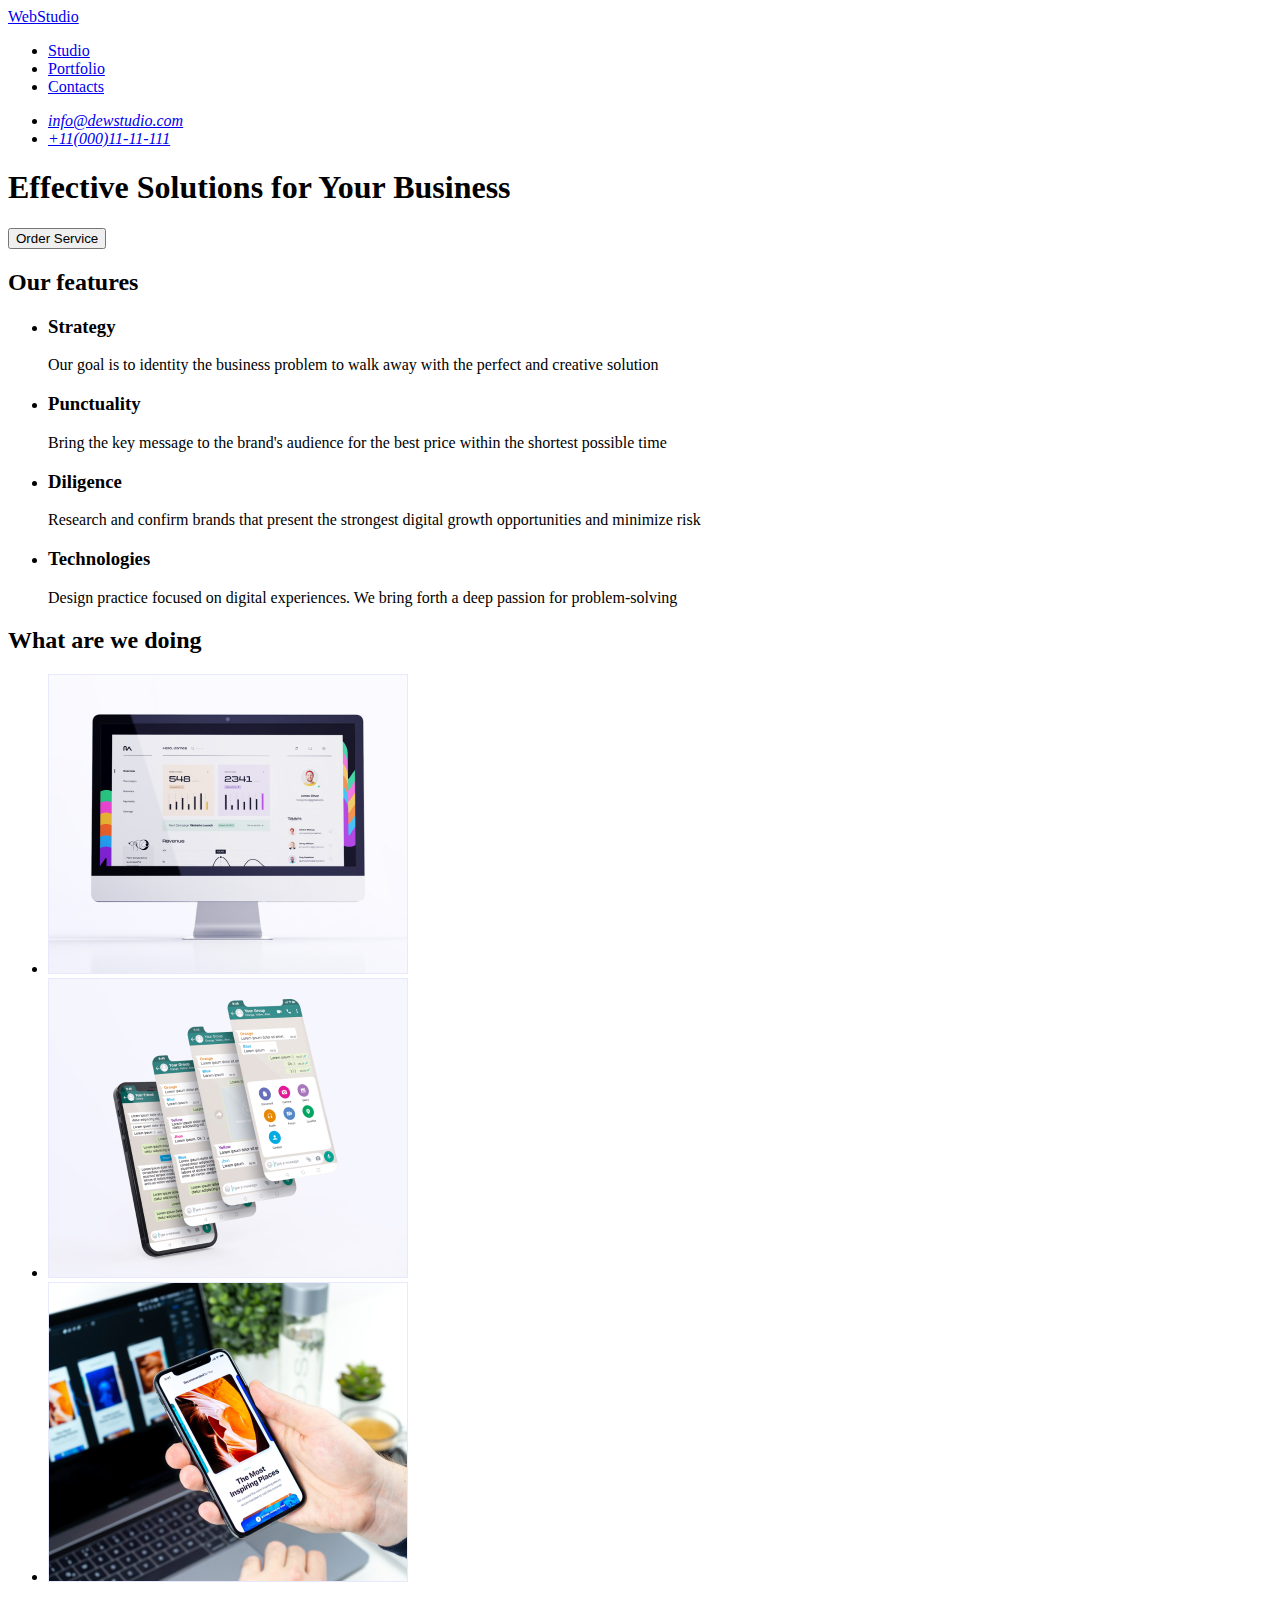
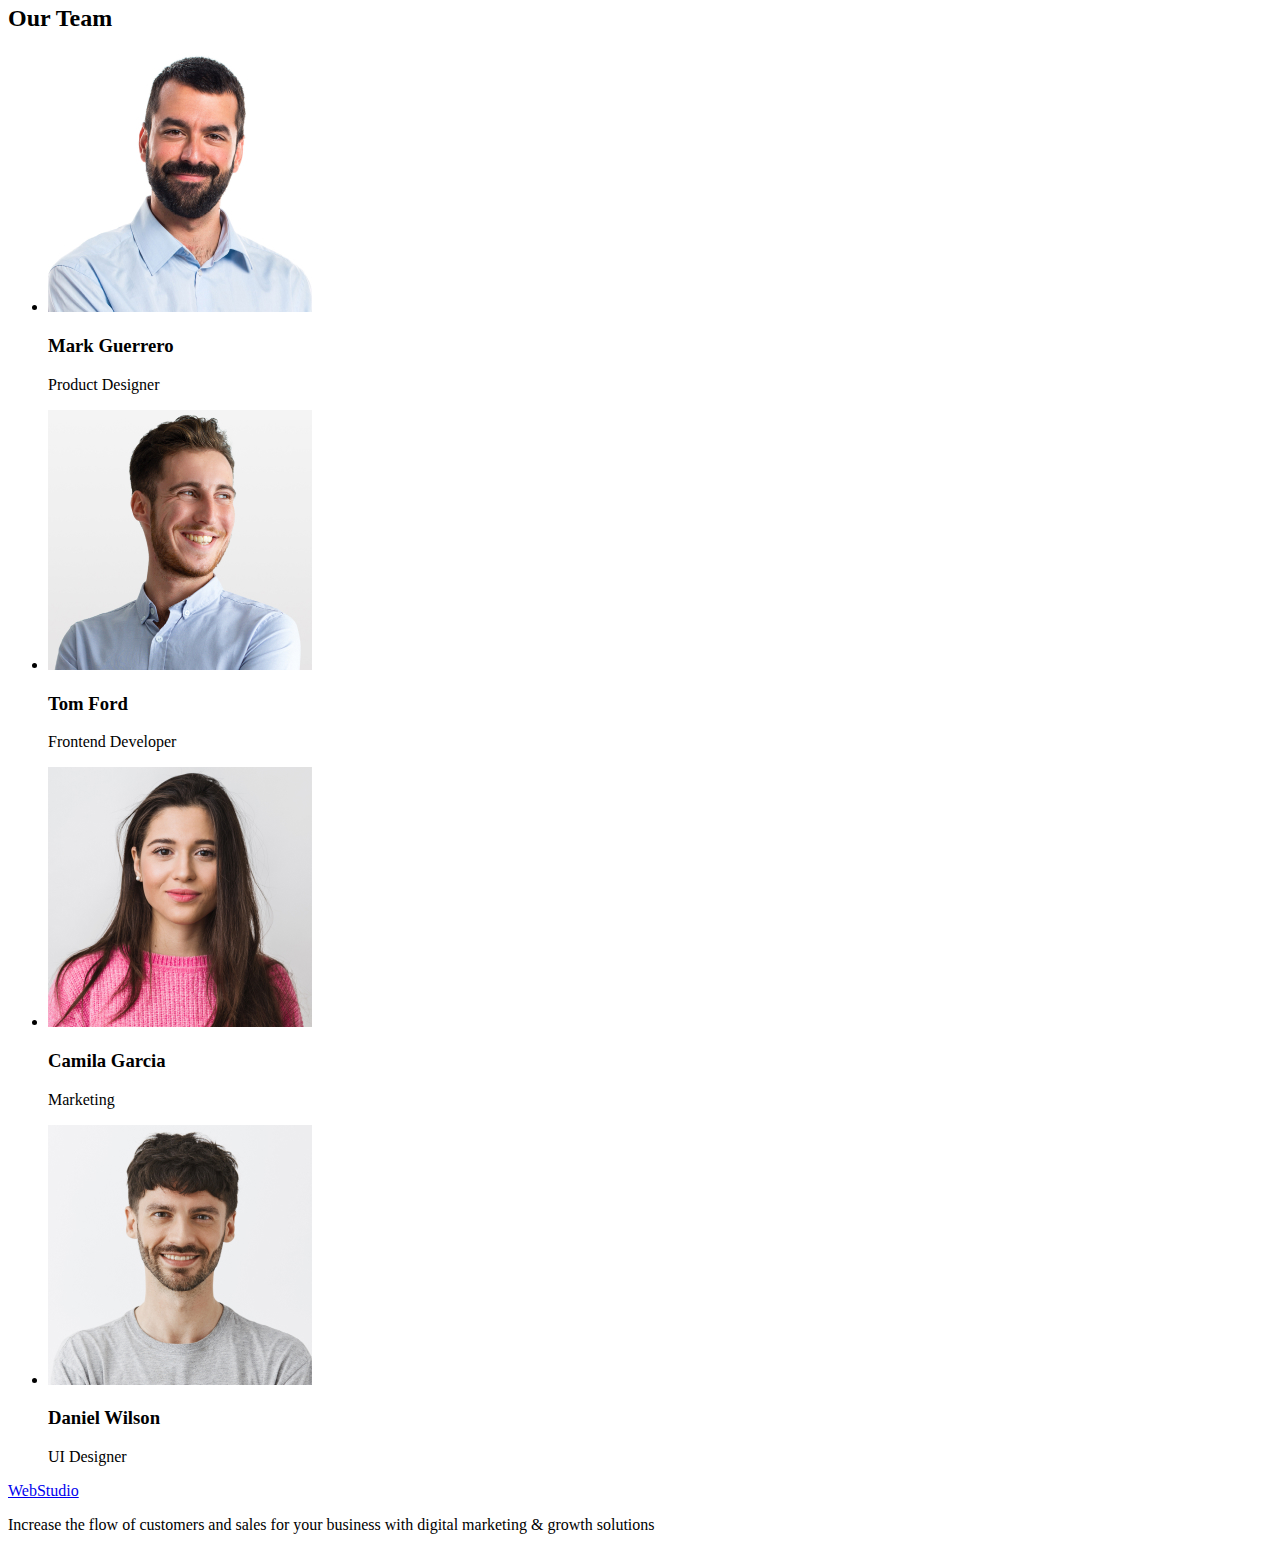
==== index.html @ b1605fee "Initial commit" ====
<!DOCTYPE html>
<html lang="en">
  <head>
    <meta charset="UTF-8" />
    <meta http-equiv="X-UA-Compatible" content="IE=edge" />
    <meta name="viewport" content="width=device-width, initial-scale=1.0" />
    <title>Document</title>
  </head>
  <body>
    <header>
      <nav>
        <a href="./index.html">WebStudio</a>
        <ul>
          <li><a href="./index.html">Studio</a></li>
          <li><a href="#">Portfolio</a></li>
          <li><a href="#">Contacts</a></li>
        </ul>
      </nav>
      <address>
        <ul>
          <li><a href="mailto:info@dewstudio.com">info@dewstudio.com</a></li>

          <li><a href="tel:+110001111111">+11(000)11-11-111</a></li>
        </ul>
      </address>
    </header>
    <main>
      <section>
        <h1>Effective Solutions for Your Business</h1>
        <button type="button">Order Service</button>
      </section>
      <section>
        <h2>Our features</h2>
        <ul>
          <li>
            <h3>Strategy</h3>
            <p>
              Our goal is to identity the business problem to walk away with the
              perfect and creative solution
            </p>
          </li>
          <li>
            <h3>Punctuality</h3>
            <p>
              Bring the key message to the brand's audience for the best price
              within the shortest possible time
            </p>
          </li>
          <li>
            <h3>Diligence</h3>
            <p>
              Research and confirm brands that present the strongest digital
              growth opportunities and minimize risk
            </p>
          </li>
          <li>
            <h3>Technologies</h3>
            <p>
              Design practice focused on digital experiences. We bring forth a
              deep passion for problem-solving
            </p>
          </li>
        </ul>
      </section>
      <section>
        <h2>What are we doing</h2>
        <ul>
          <li>
            <img
              src="./images/monitor.jpg"
              alt="open app monitor"
              width="360"
              height="300"
            />
          </li>
          <li>
            <img
              src="./images/mobile.jpg"
              alt="mobile phone with chat app"
              width="360"
              height="300"
            />
          </li>
          <li>
            <img
              src="./images/synchronization.jpg"
              alt="mobile phone and computer monitor"
              width="360"
              height="300"
            />
          </li>
        </ul>
      </section>
      <section>
        <h2>Our Team</h2>
        <ul>
          <li>
            <img
              src="./images/guerrero.jpg"
              alt="photo of a man Mark Guerrero"
              width="264"
              height="260"
            />
            <h3>Mark Guerrero</h3>
            <p>Product Designer</p>
          </li>
          <li>
            <img
              src="./images/ford.jpg"
              alt="photo of a man Tom Ford"
              width="264"
              height="260"
            />
            <h3>Tom Ford</h3>
            <p>Frontend Developer</p>
          </li>
          <li>
            <img
              src="./images/garcia.jpg"
              alt="photo of a woman Camila Garcia"
              width="264"
              height="260"
            />
            <h3>Camila Garcia</h3>
            <p>Marketing</p>
          </li>
          <li>
            <img
              src="./images/wilson.jpg"
              alt="photo of a man Daniel Wilson"
              width="264"
              height="260"
            />
            <h3>Daniel Wilson</h3>
            <p>UI Designer</p>
          </li>
        </ul>
      </section>
    </main>
    <footer>
      <a href="./index.html">WebStudio</a>
      <p>
        Increase the flow of customers and sales for your business with digital
        marketing & growth solutions
      </p>
    </footer>
  </body>
</html>
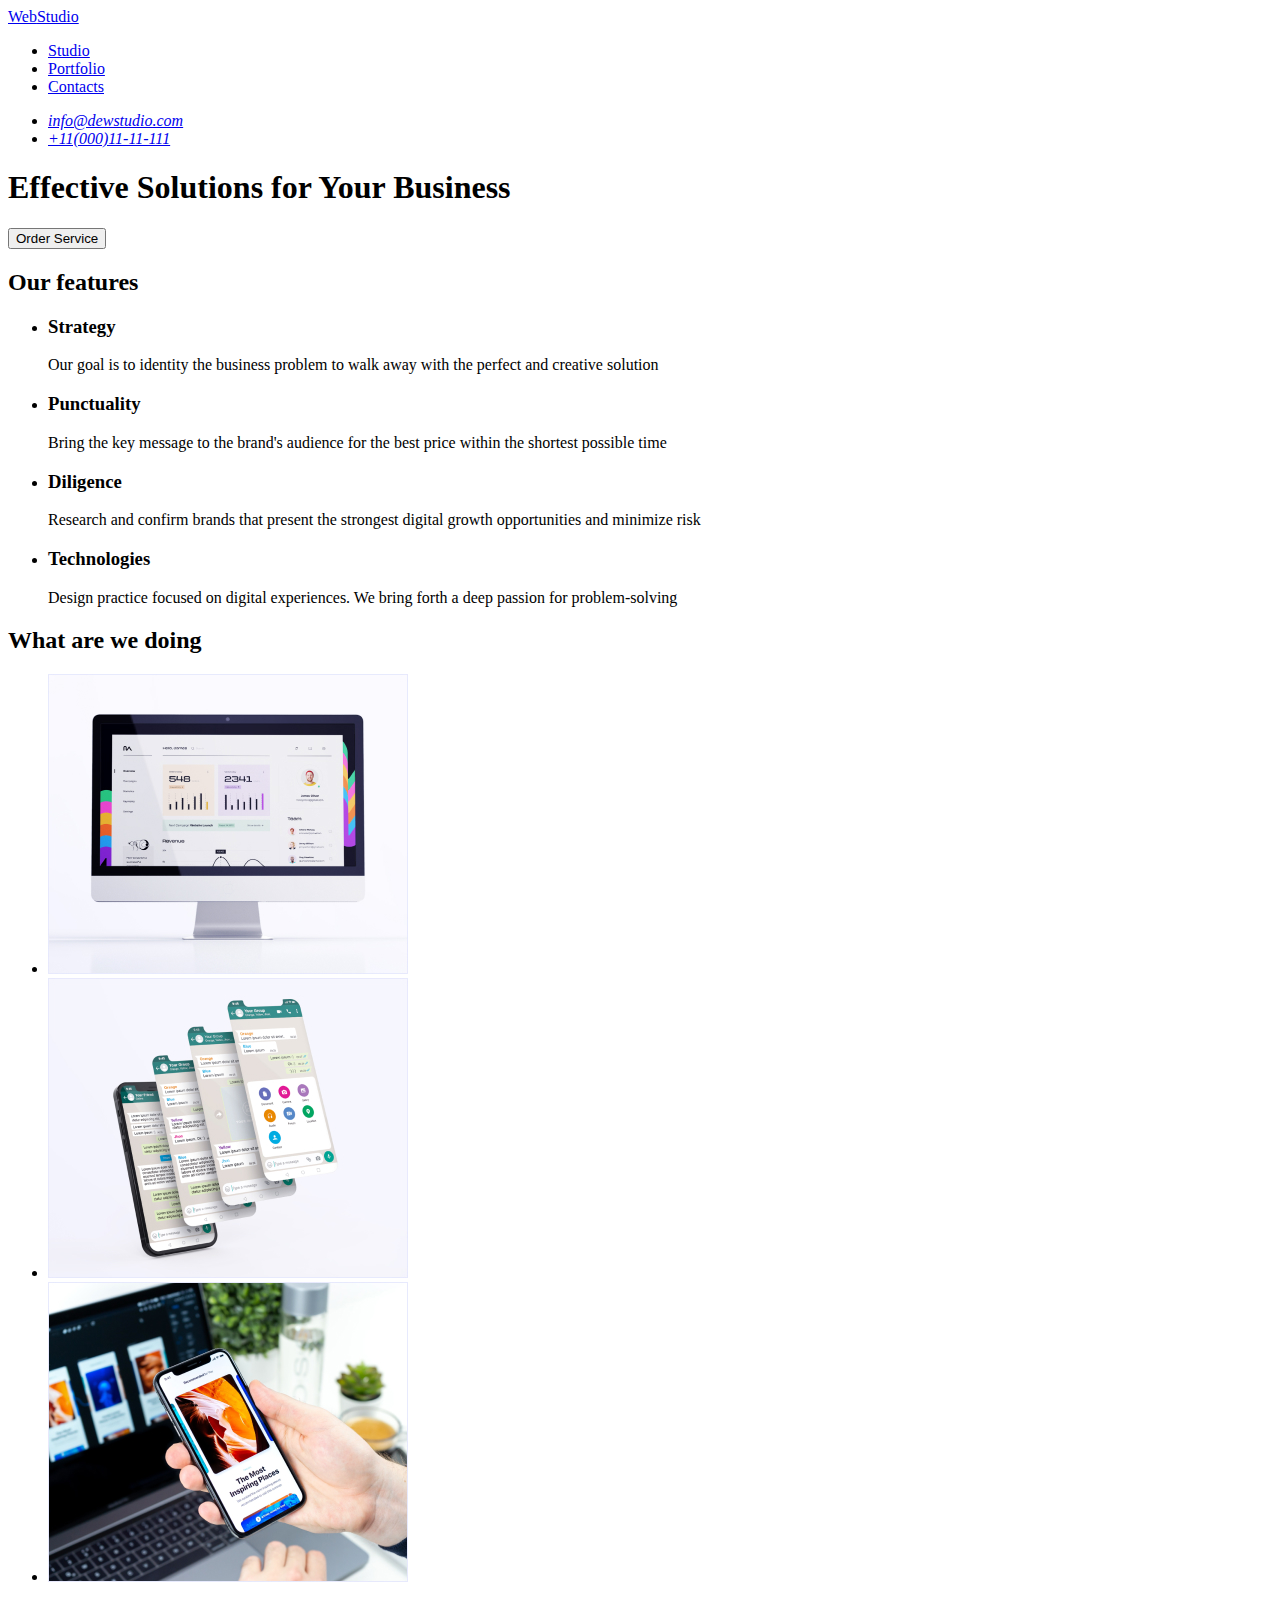
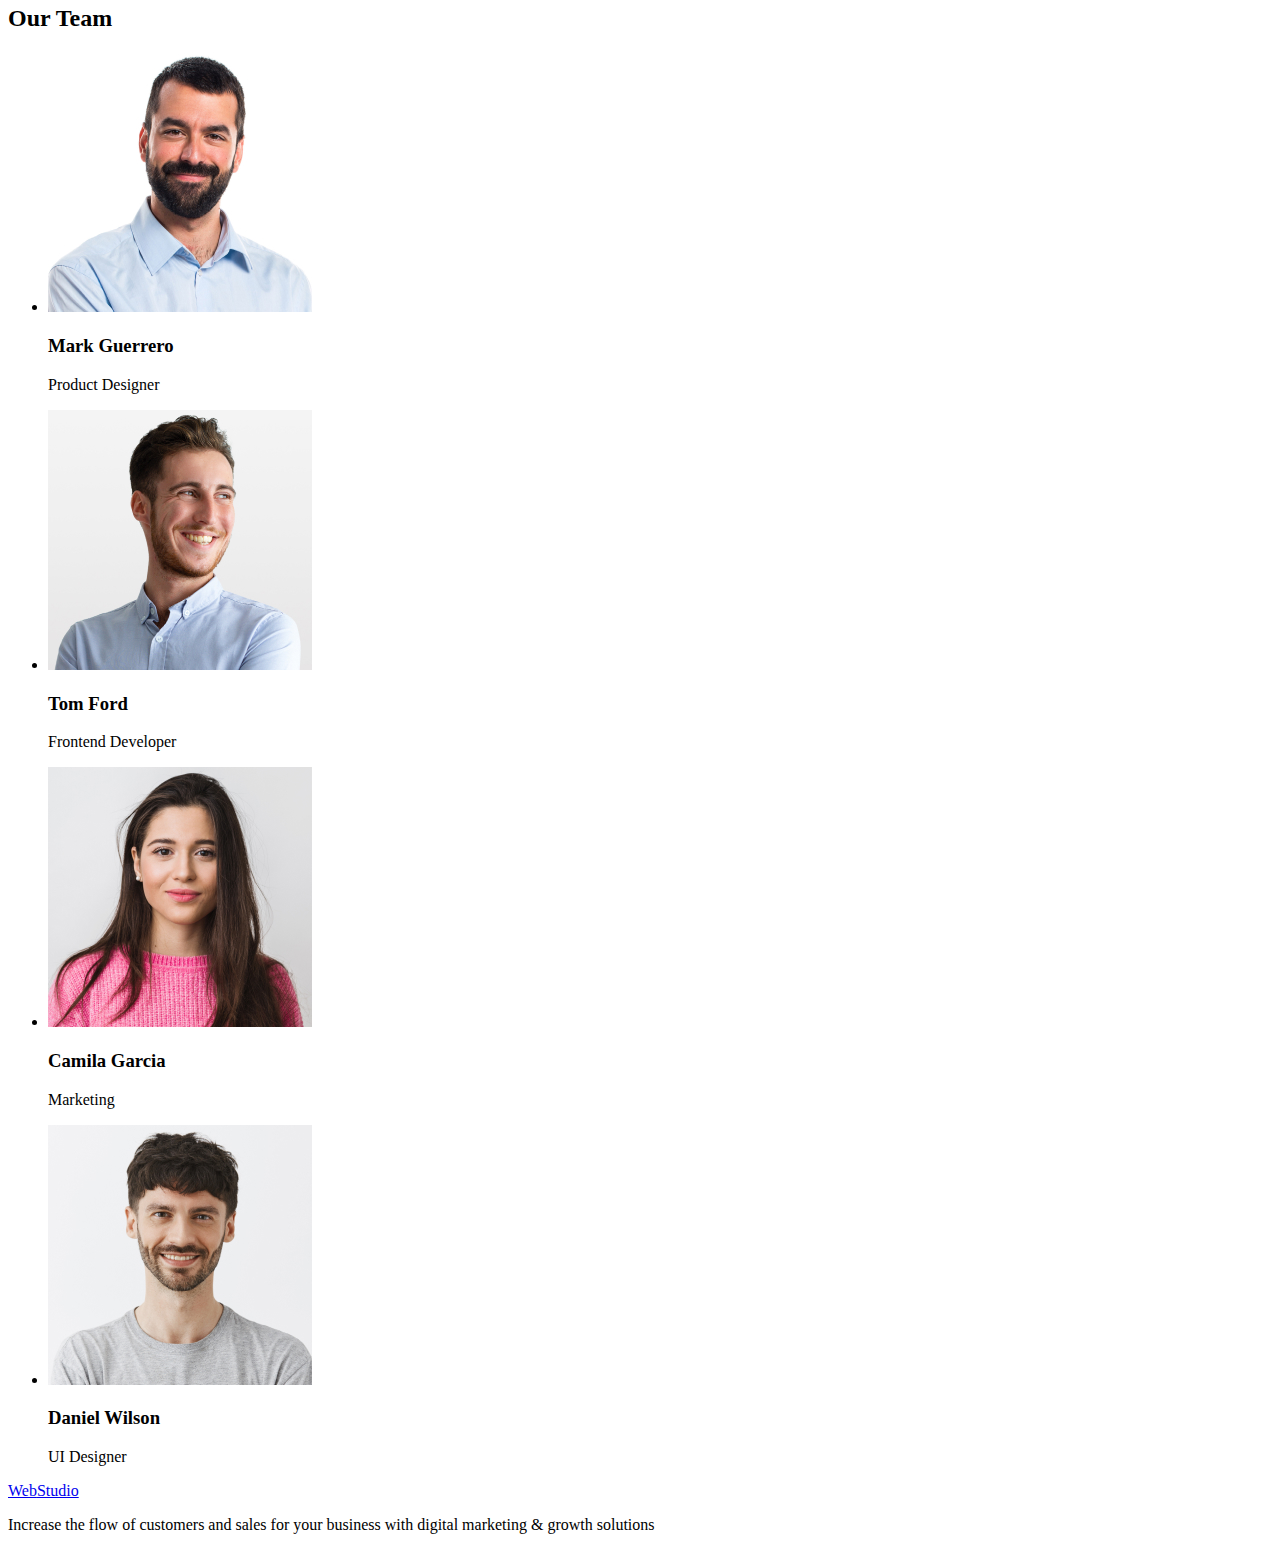
==== commit 04d918a2: "created portfolio" ====
--- a/index.html
+++ b/index.html
@@ -5,14 +5,15 @@
     <meta http-equiv="X-UA-Compatible" content="IE=edge" />
     <meta name="viewport" content="width=device-width, initial-scale=1.0" />
     <title>Document</title>
+    <link rel="stylesheet" href="" />
   </head>
   <body>
     <header>
       <nav>
-        <a href="./index.html">WebStudio</a>
+        <a href="./index.html"><span>Web</span>Studio</a>
         <ul>
           <li><a href="./index.html">Studio</a></li>
-          <li><a href="#">Portfolio</a></li>
+          <li><a href="./portfolio.html">Portfolio</a></li>
           <li><a href="#">Contacts</a></li>
         </ul>
       </nav>
@@ -138,7 +139,7 @@
       </section>
     </main>
     <footer>
-      <a href="./index.html">WebStudio</a>
+      <a href="./index.html"><span>Web</span>Studio</a>
       <p>
         Increase the flow of customers and sales for your business with digital
         marketing & growth solutions
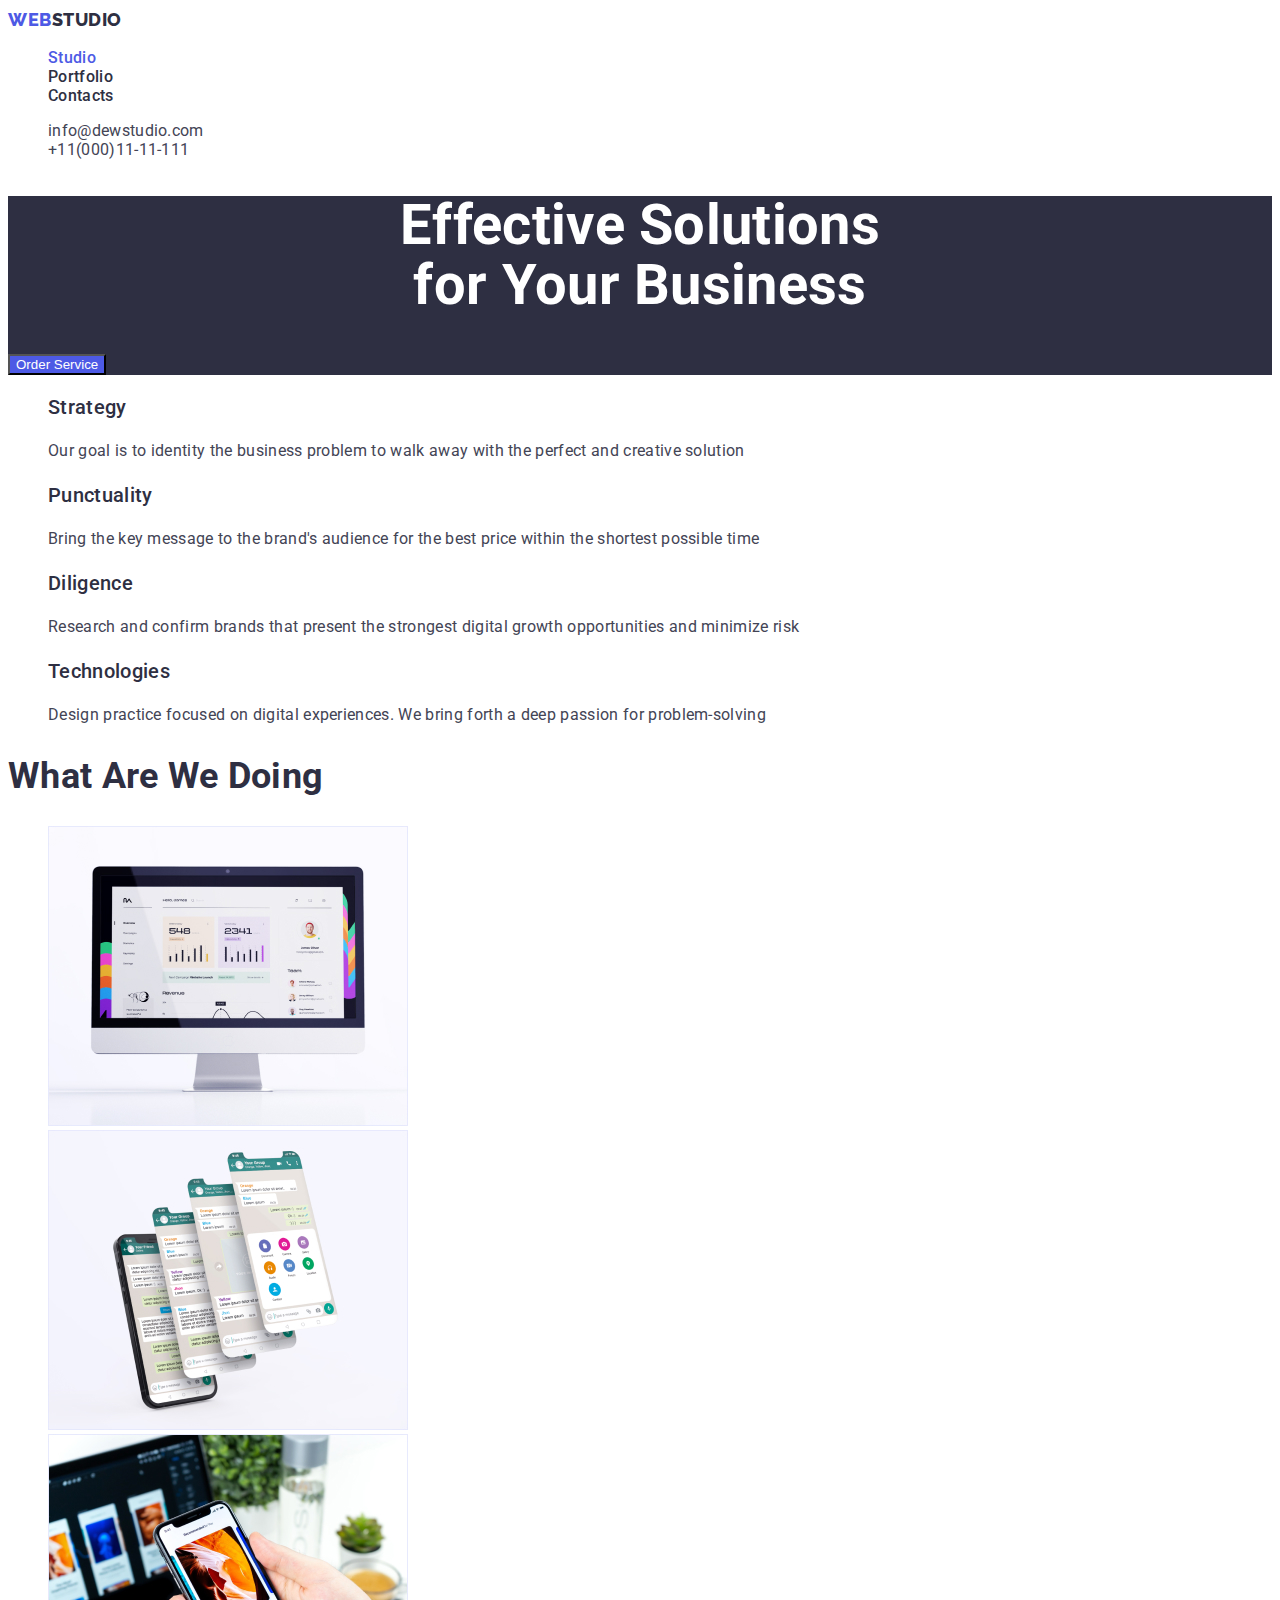
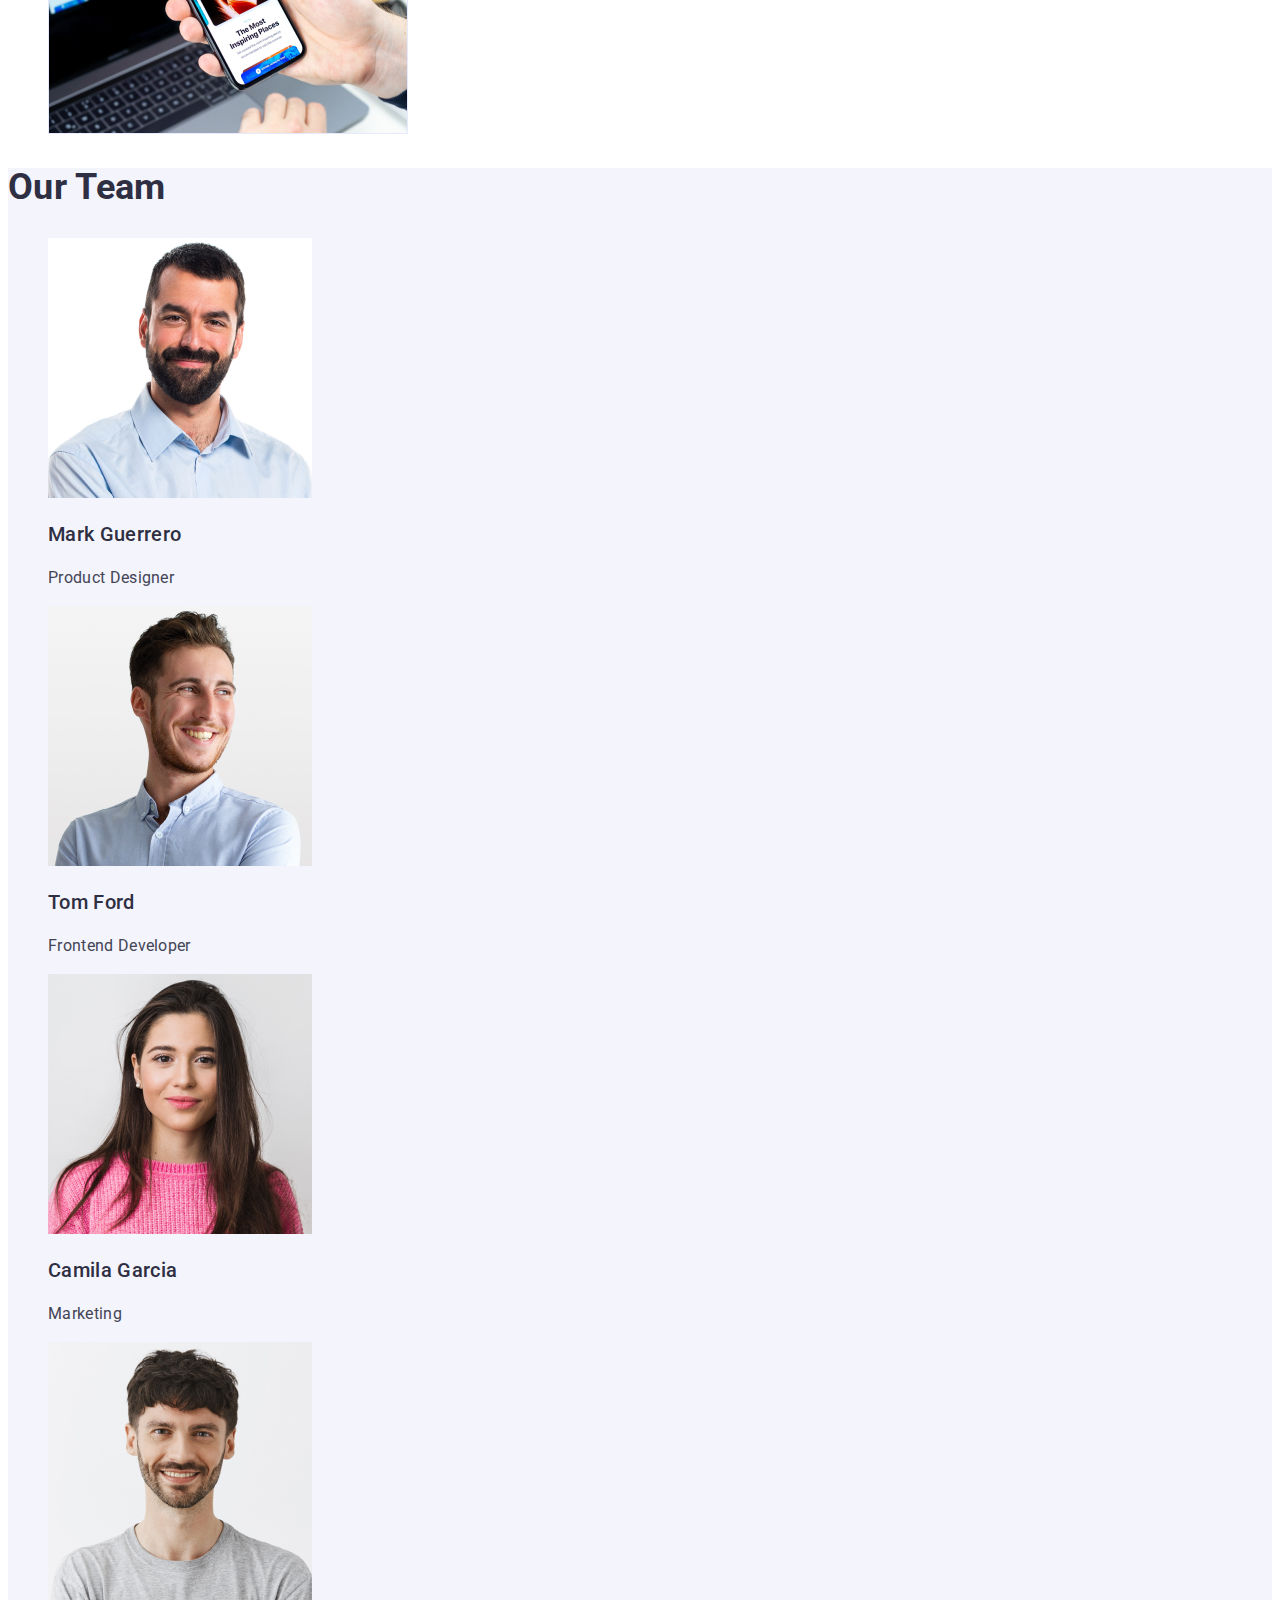
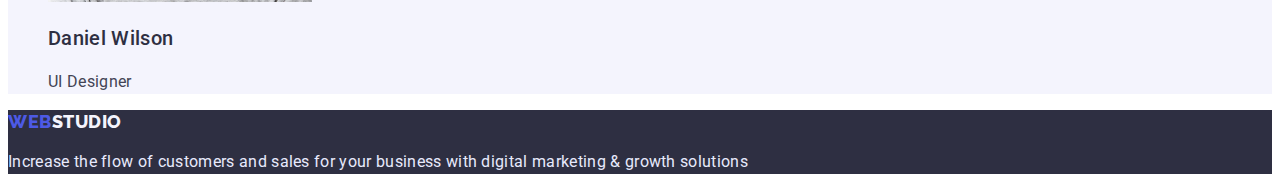
==== commit f3993971: "create css" ====
--- a/index.html
+++ b/index.html
@@ -5,58 +5,72 @@
     <meta http-equiv="X-UA-Compatible" content="IE=edge" />
     <meta name="viewport" content="width=device-width, initial-scale=1.0" />
     <title>Document</title>
-    <link rel="stylesheet" href="" />
+    <link rel="preconnect" href="https://fonts.googleapis.com" />
+    <link rel="preconnect" href="https://fonts.gstatic.com" crossorigin />
+    <link
+      href="https://fonts.googleapis.com/css2?family=Raleway:wght@800&family=Roboto:wght@400;500;700&display=swap"
+      rel="stylesheet"
+    />
+    <link rel="stylesheet" href="./css/styles.css" />
   </head>
   <body>
     <header>
       <nav>
-        <a href="./index.html"><span>Web</span>Studio</a>
-        <ul>
-          <li><a href="./index.html">Studio</a></li>
-          <li><a href="./portfolio.html">Portfolio</a></li>
-          <li><a href="#">Contacts</a></li>
+        <a href="./index.html" class="logo"
+          ><span class="logo-span">Web</span>Studio</a
+        >
+        <ul class="list">
+          <li><a href="./index.html" class="link current">Studio</a></li>
+          <li><a href="./portfolio.html" class="link">Portfolio</a></li>
+          <li><a href="#" class="link">Contacts</a></li>
         </ul>
       </nav>
       <address>
-        <ul>
-          <li><a href="mailto:info@dewstudio.com">info@dewstudio.com</a></li>
+        <ul class="contacts list">
+          <li>
+            <a href="mailto:info@dewstudio.com" class="link"
+              >info@dewstudio.com</a
+            >
+          </li>
 
-          <li><a href="tel:+110001111111">+11(000)11-11-111</a></li>
+          <li>
+            <a href="tel:+110001111111" class="link">+11(000)11-11-111</a>
+          </li>
         </ul>
       </address>
     </header>
     <main>
-      <section>
-        <h1>Effective Solutions for Your Business</h1>
-        <button type="button">Order Service</button>
+      <section class="hero">
+        <h1 class="hero-title">Effective Solutions <br />for Your Business</h1>
+        <button type="button" class="button">Order Service</button>
       </section>
       <section>
-        <h2>Our features</h2>
-        <ul>
+        <h2 class="visually-hidden">Our features</h2>
+        <ul class="list">
           <li>
-            <h3>Strategy</h3>
-            <p>
+            <h3 class="subtitle">Strategy</h3>
+            <p class="subtitle-text">
               Our goal is to identity the business problem to walk away with the
               perfect and creative solution
             </p>
           </li>
           <li>
-            <h3>Punctuality</h3>
-            <p>
+            <h3 class="subtitle">Punctuality</h3>
+            <p class="subtitle-text">
               Bring the key message to the brand's audience for the best price
               within the shortest possible time
             </p>
           </li>
           <li>
-            <h3>Diligence</h3>
-            <p>
+            <h3 class="subtitle">Diligence</h3>
+            <p class="subtitle-text">
               Research and confirm brands that present the strongest digital
               growth opportunities and minimize risk
-            </p>
+            </p class="subtitle-text">
           </li>
           <li>
-            <h3>Technologies</h3>
-            <p>
+            <h3 class="subtitle">Technologies</h3>
+            <p class="subtitle-text">
               Design practice focused on digital experiences. We bring forth a
               deep passion for problem-solving
             </p>
@@ -64,8 +78,8 @@
         </ul>
       </section>
       <section>
-        <h2>What are we doing</h2>
-        <ul>
+        <h2 class="headline">What are we doing</h2>
+        <ul class="list">
           <li>
             <img
               src="./images/monitor.jpg"
@@ -92,9 +106,9 @@
           </li>
         </ul>
       </section>
-      <section>
-        <h2>Our Team</h2>
-        <ul>
+      <section class="section">
+        <h2 class="headline">Our Team</h2>
+        <ul class="list">
           <li>
             <img
               src="./images/guerrero.jpg"
@@ -102,8 +116,8 @@
               width="264"
               height="260"
             />
-            <h3>Mark Guerrero</h3>
-            <p>Product Designer</p>
+            <h3 class="subtitle">Mark Guerrero</h3>
+            <p class="subtitle-text">Product Designer</p>
           </li>
           <li>
             <img
@@ -112,8 +126,8 @@
               width="264"
               height="260"
             />
-            <h3>Tom Ford</h3>
-            <p>Frontend Developer</p>
+            <h3 class="subtitle">Tom Ford</h3>
+            <p class="subtitle-text">Frontend Developer</p>
           </li>
           <li>
             <img
@@ -122,8 +136,8 @@
               width="264"
               height="260"
             />
-            <h3>Camila Garcia</h3>
-            <p>Marketing</p>
+            <h3 class="subtitle">Camila Garcia</h3>
+            <p class="subtitle-text">Marketing</p>
           </li>
           <li>
             <img
@@ -132,15 +146,15 @@
               width="264"
               height="260"
             />
-            <h3>Daniel Wilson</h3>
-            <p>UI Designer</p>
+            <h3 class="subtitle">Daniel Wilson</h3>
+            <p class="subtitle-text">UI Designer</p>
           </li>
         </ul>
       </section>
     </main>
-    <footer>
-      <a href="./index.html"><span>Web</span>Studio</a>
-      <p>
+    <footer class="hero">
+      <a href="./index.html" class="logo-footer"><span class="logo-span">Web</span>Studio</a>
+      <p class="text-footer">
         Increase the flow of customers and sales for your business with digital
         marketing & growth solutions
       </p>
--- a/css/styles.css
+++ b/css/styles.css
@@ -0,0 +1,147 @@
+:root {
+    --title-text-color: #2E2F42;
+    --accent-color:#4D5AE5;
+}
+body {
+    font-family: 'Roboto', sans-serif;
+    color: #434455;
+    letter-spacing: 0.02em;
+    background-color: #ffffff;
+}
+.list {
+    list-style: none;
+    
+}
+/* разметка логотипа */
+.logo {
+    color: var(--title-text-color);
+    font-family: 'Raleway', sans-serif;
+    font-weight: 800;
+    font-size: 18px;
+    line-height: 1.33;
+    text-transform: uppercase;
+    text-decoration: none;
+    letter-spacing: 0.03em;
+}
+.logo-span {
+ color: var(--accent-color);
+}
+.logo:hover,
+.logo:focus {
+    color: var(--accent-color);
+}
+/* разметка навигации сайта */
+.list .link{
+    color: var(--title-text-color);
+    text-decoration: none; 
+    font-weight: 500;
+    font-size: 16px;
+    line-height: 1,5
+}
+.list .link:hover,
+.list .link:focus{
+    color: var(--accent-color);
+}
+.list .link.current {
+    color: var(--accent-color);
+}
+.contacts .link {
+color: #434455;
+font-style: normal;
+text-decoration: none;
+font-weight: 400;
+font-size: 16px;
+line-height: 1,5;
+}
+.contacts .link:hover,
+.contacts .link:focus {
+    color: var(--accent-color);
+}
+/*  */
+.hero{
+    background-color: var(--title-text-color);
+}
+.hero-title{
+    color: #ffffff;
+    font-weight: 700;
+    font-size: 56px;
+    line-height: 1.07;
+    text-align: center;
+}
+.button{
+    color: #ffffff;
+    background-color: var(--accent-color);
+}
+.button:hover,
+.button:focus{
+    background-color: #404BBF;
+}
+
+
+.visually-hidden {
+    position: absolute;
+    width: 1px;
+    height: 1px;
+    margin: -1px;
+    border: 0;
+    padding: 0;
+    
+    white-space: nowrap;
+    clip-path: inset(100%);
+    clip: rect(0 0 0 0);
+    overflow: hidden;
+  }
+.subtitle{
+    color: var(--title-text-color);
+    font-weight: 500;
+    font-size: 20px;
+    line-height: 1.2;
+    text-transform: capitalize;
+}
+.subtitle-text{
+    font-weight: 400;
+    font-size: 16px;
+    line-height: 1.5;
+    color: #434455;
+}
+.headline{
+    color: var(--title-text-color);
+    font-weight: 700;
+    font-size: 36px;
+    line-height: 1.11;
+    text-transform: capitalize;
+}
+.section {
+    background-color: #F4F4FD;
+}
+/*  */
+.logo-footer{
+    color: #F4F4FD;
+    font-family: 'Raleway', sans-serif;
+    font-weight: 800;
+    font-size: 18px;
+    line-height: 1.33;
+    text-transform: uppercase;
+    text-decoration: none;
+    letter-spacing: 0.03em;
+}
+.text-footer{
+    color: #E7E9FC;
+    font-weight: 400;
+    font-size: 16px;
+    line-height: 1.5;
+}
+/* портфолио кнопки */
+.list-button{
+background-color: #F4F4FD;
+color: var(--accent-color);
+}
+.list-button:hover,
+.list-button:focus{
+    background-color: #404BBF;
+    color:#FFFFFF ;
+}
+
+.list .item{
+    text-decoration: none;
+}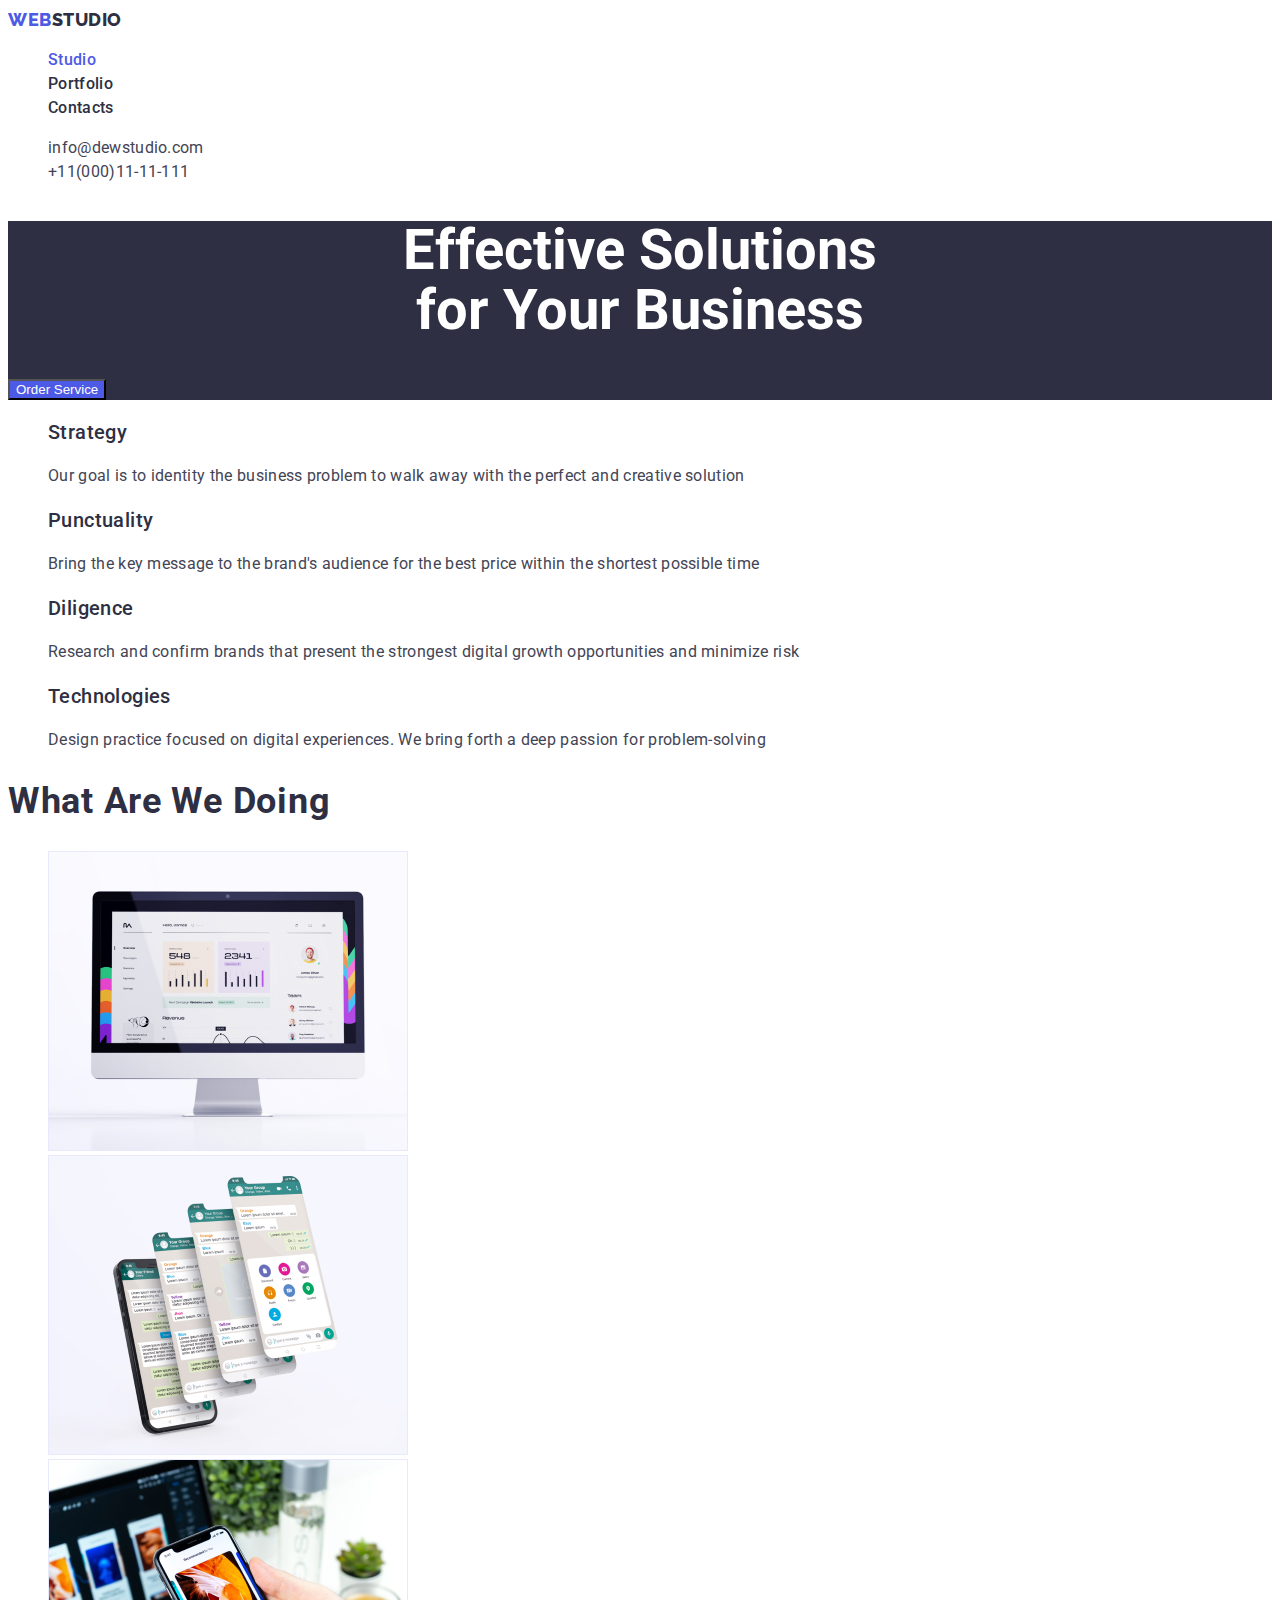
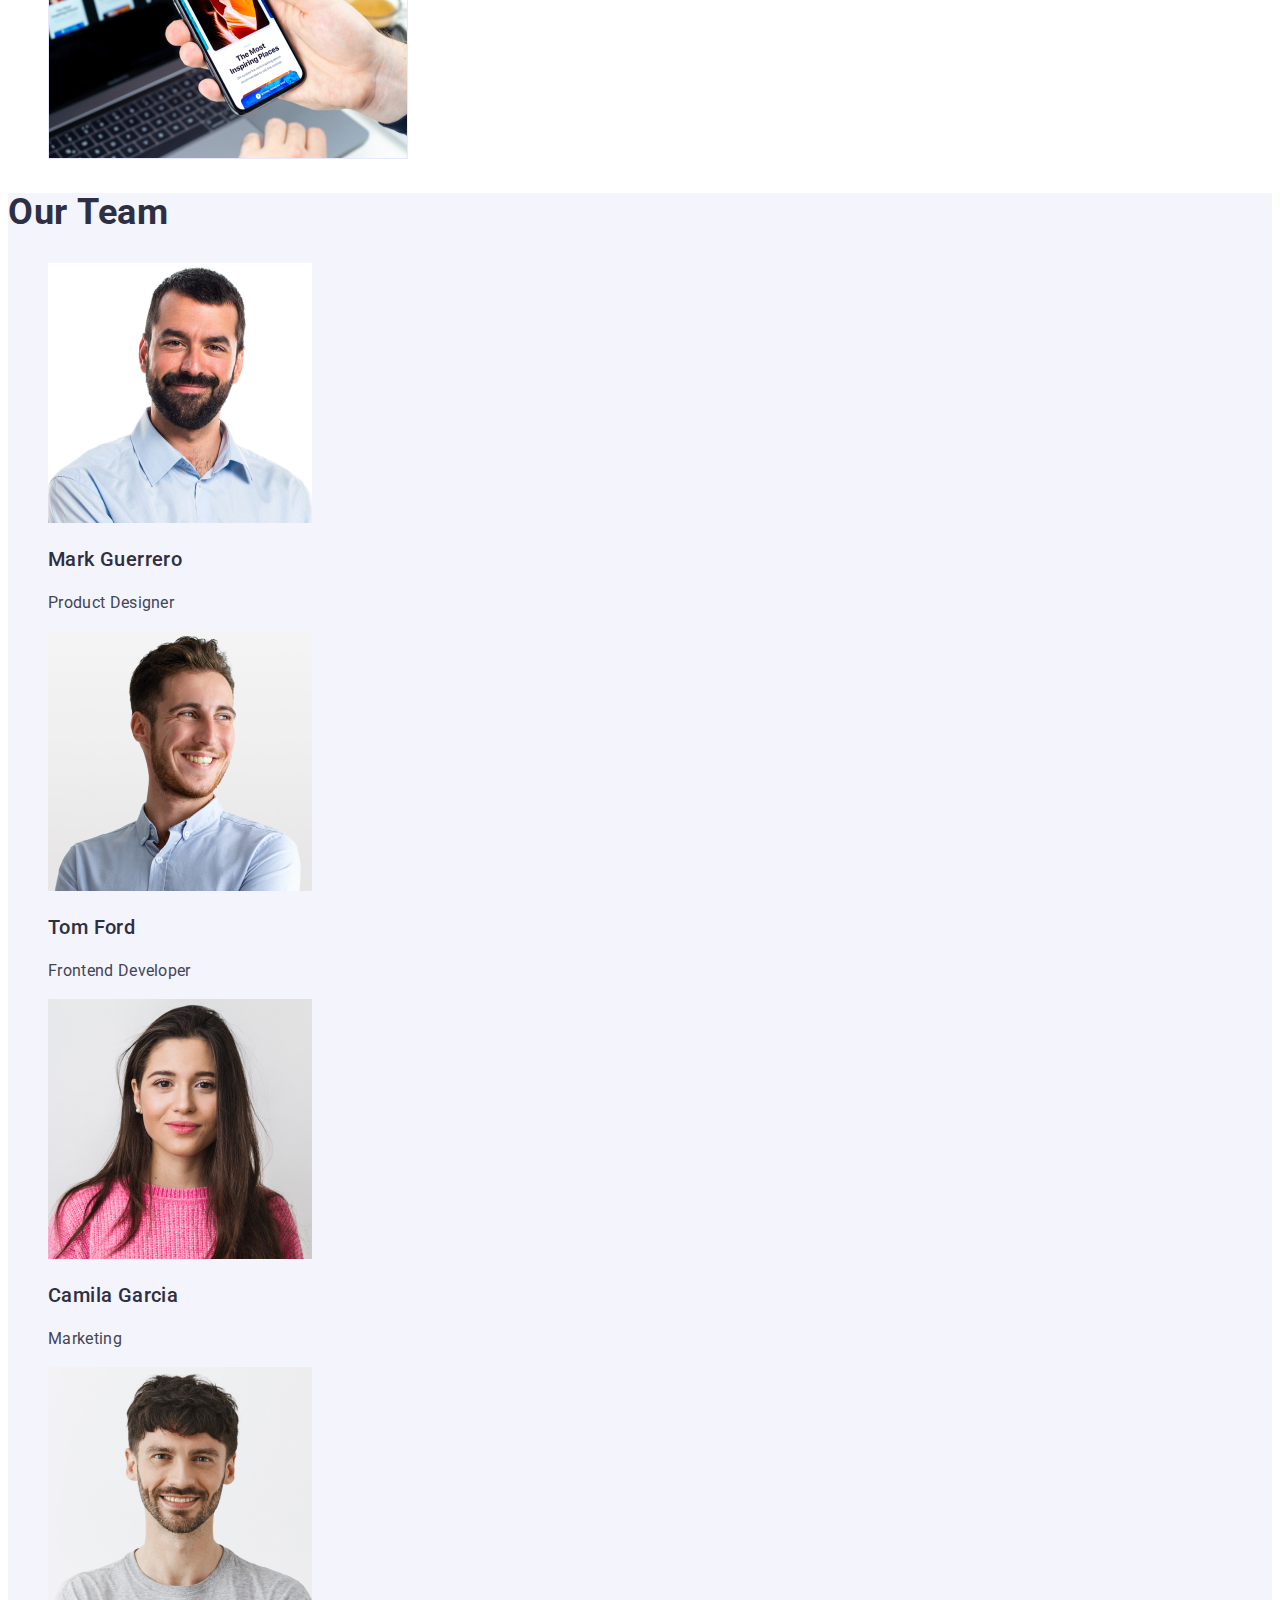
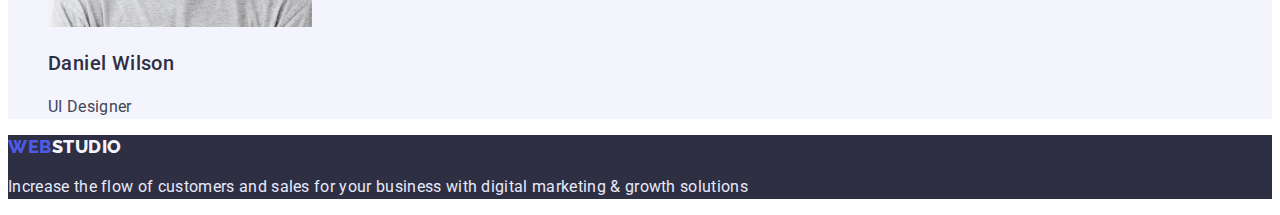
==== commit fc019860: "fix bug and optimization" ====
--- a/index.html
+++ b/index.html
@@ -20,21 +20,23 @@
           ><span class="logo-span">Web</span>Studio</a
         >
         <ul class="list">
-          <li><a href="./index.html" class="link current">Studio</a></li>
-          <li><a href="./portfolio.html" class="link">Portfolio</a></li>
-          <li><a href="#" class="link">Contacts</a></li>
+          <li><a href="./index.html" class="nav-link current">Studio</a></li>
+          <li><a href="./portfolio.html" class="nav-link">Portfolio</a></li>
+          <li><a href="#" class="nav-link">Contacts</a></li>
         </ul>
       </nav>
       <address>
-        <ul class="contacts list">
+        <ul class="list">
           <li>
-            <a href="mailto:info@dewstudio.com" class="link"
+            <a href="mailto:info@dewstudio.com" class="contact-link"
               >info@dewstudio.com</a
             >
           </li>
 
           <li>
-            <a href="tel:+110001111111" class="link">+11(000)11-11-111</a>
+            <a href="tel:+110001111111" class="contact-link"
+              >+11(000)11-11-111</a
+            >
           </li>
         </ul>
       </address>
@@ -66,7 +68,7 @@
             <p class="subtitle-text">
               Research and confirm brands that present the strongest digital
               growth opportunities and minimize risk
-            </p class="subtitle-text">
+            </p>
           </li>
           <li>
             <h3 class="subtitle">Technologies</h3>
@@ -78,7 +80,7 @@
         </ul>
       </section>
       <section>
-        <h2 class="headline">What are we doing</h2>
+        <h2 class="section-title">What are we doing</h2>
         <ul class="list">
           <li>
             <img
@@ -107,7 +109,7 @@
         </ul>
       </section>
       <section class="section">
-        <h2 class="headline">Our Team</h2>
+        <h2 class="section-title">Our Team</h2>
         <ul class="list">
           <li>
             <img
@@ -153,7 +155,9 @@
       </section>
     </main>
     <footer class="hero">
-      <a href="./index.html" class="logo-footer"><span class="logo-span">Web</span>Studio</a>
+      <a href="./index.html" class="logo-footer"
+        ><span class="logo-span">Web</span>Studio</a
+      >
       <p class="text-footer">
         Increase the flow of customers and sales for your business with digital
         marketing & growth solutions
--- a/css/styles.css
+++ b/css/styles.css
@@ -1,12 +1,14 @@
 :root {
     --title-text-color: #2E2F42;
     --accent-color:#4D5AE5;
+    --white-color:#ffffff;
+    --text-color:#434455;
 }
 body {
     font-family: 'Roboto', sans-serif;
-    color: #434455;
-    letter-spacing: 0.02em;
-    background-color: #ffffff;
+    color: var(--text-color);
+    background-color: var(--white-color);
+    font-size: 16px;
 }
 .list {
     list-style: none;
@@ -26,35 +28,30 @@
 .logo-span {
  color: var(--accent-color);
 }
-.logo:hover,
-.logo:focus {
-    color: var(--accent-color);
-}
 /* разметка навигации сайта */
-.list .link{
+.nav-link{
     color: var(--title-text-color);
     text-decoration: none; 
     font-weight: 500;
-    font-size: 16px;
-    line-height: 1,5
+    line-height: 1.5;
+    letter-spacing: 0.02em;
 }
-.list .link:hover,
-.list .link:focus{
+.nav-link:hover,
+.nav-link:focus{
     color: var(--accent-color);
 }
-.list .link.current {
+.nav-link.current {
     color: var(--accent-color);
 }
-.contacts .link {
-color: #434455;
+.contact-link {
+color: var(--text-color);
 font-style: normal;
 text-decoration: none;
-font-weight: 400;
-font-size: 16px;
-line-height: 1,5;
+line-height: 1.5;
+letter-spacing: 0.02em;
 }
-.contacts .link:hover,
-.contacts .link:focus {
+.contact-link:hover,
+.contacts-link:focus {
     color: var(--accent-color);
 }
 /*  */
@@ -62,14 +59,14 @@
     background-color: var(--title-text-color);
 }
 .hero-title{
-    color: #ffffff;
-    font-weight: 700;
+    color: var(--white-color);
     font-size: 56px;
+    letter-spacing: 0.02;
     line-height: 1.07;
     text-align: center;
 }
 .button{
-    color: #ffffff;
+    color: var(--white-color);
     background-color: var(--accent-color);
 }
 .button:hover,
@@ -95,19 +92,18 @@
     color: var(--title-text-color);
     font-weight: 500;
     font-size: 20px;
+    letter-spacing: 0.02em;
     line-height: 1.2;
-    text-transform: capitalize;
 }
 .subtitle-text{
-    font-weight: 400;
-    font-size: 16px;
     line-height: 1.5;
-    color: #434455;
+    letter-spacing: 0.02em;
+    color: var(--text-color);
 }
-.headline{
-    color: var(--title-text-color);
-    font-weight: 700;
+.section-title {
+    color: var(--title-text-color); 
     font-size: 36px;
+    letter-spacing: 0.02em;
     line-height: 1.11;
     text-transform: capitalize;
 }
@@ -127,9 +123,8 @@
 }
 .text-footer{
     color: #E7E9FC;
-    font-weight: 400;
-    font-size: 16px;
     line-height: 1.5;
+    letter-spacing: 0.02em;
 }
 /* портфолио кнопки */
 .list-button{
@@ -139,7 +134,7 @@
 .list-button:hover,
 .list-button:focus{
     background-color: #404BBF;
-    color:#FFFFFF ;
+    color:var(--white-color) ;
 }
 
 .list .item{
